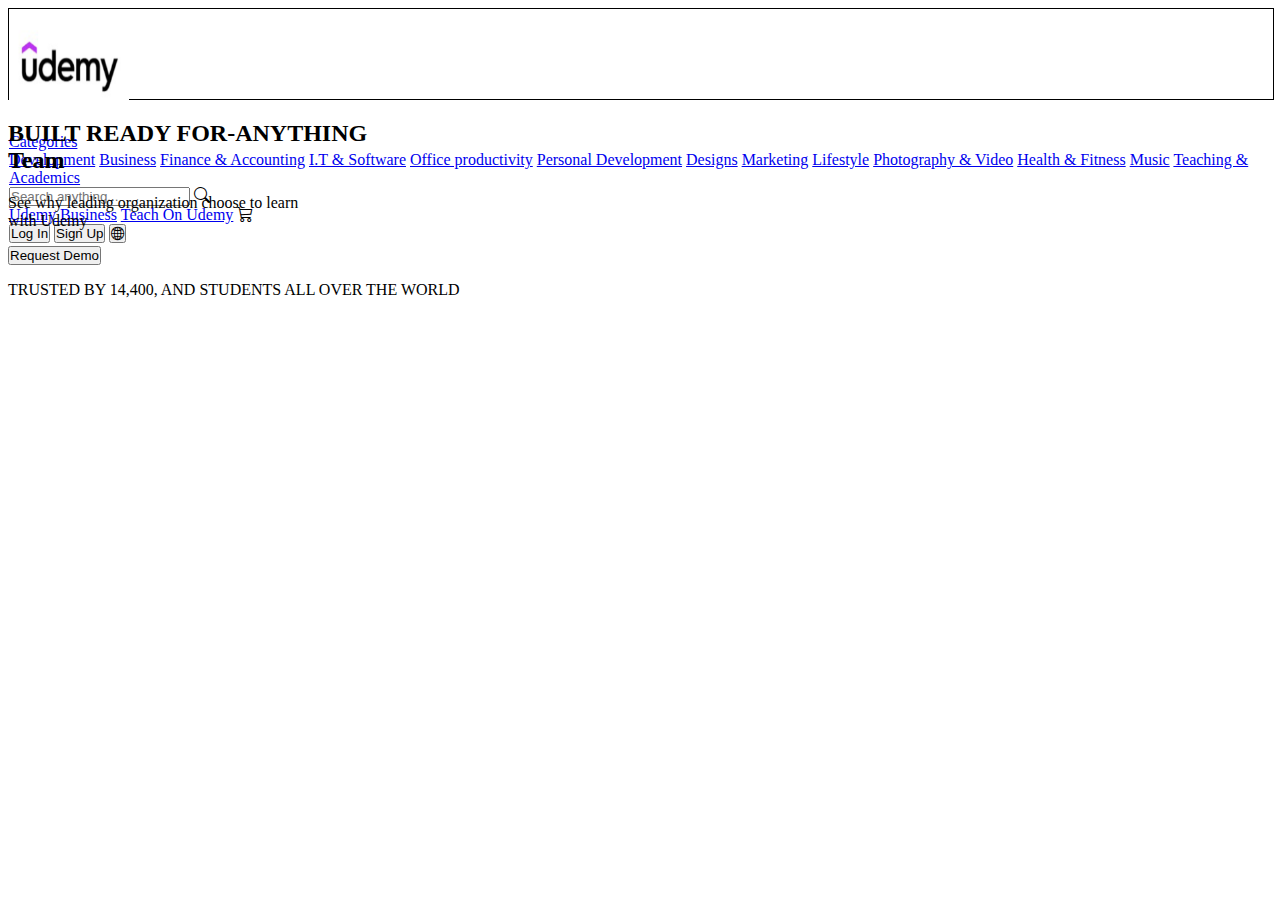
==== assignment/udemy/udemyclone.html @ e56c5fb7 "dass" ====
<!DOCTYPE html>
<html lang="en">
<head>
    <meta charset="UTF-8">
    <meta name="viewport" content="width=device-width, initial-scale=1.0">
    <title>Udemy Clone</title>
    <link rel="stylesheet" href="./udemyclone.css">
    <link rel="stylesheet" href="https://cdn.jsdelivr.net/npm/bootstrap-icons@1.10.5/font/bootstrap-icons.css">
    
</head>
<body>
    <header>
        <div class="first">
            <img src="./image/udemy img.png" alt="" height="120px" width="120px">
        </div>
        <div class="category-dropdown">
            <div class="div">
                <a href="#">Categories</a>
                <div class="dropdown-content">
                    <a href="#">Development</a>
                    <a href="#">Business</a>
                    <a href="#">Finance & Accounting</a>
                    <a href="#">I.T & Software</a>
                    <a href="#">Office productivity</a>
                    <a href="#"> Personal Development</a>
                    <a href="#">Designs</a>
                    <a href="#">Marketing</a>
                    <a href="#">Lifestyle</a>
                    <a href="#">Photography & Video</a>
                    <a href="#">Health & Fitness</a>
                    <a href="#">Music</a>
                    <a href="#">Teaching & Academics</a>
                </div>
            </div>
            <div class="text">
                <input type="text" placeholder="Search anything...">
                <i class="bi bi-search Search"></i>
            </div> 
            <a href="#">Udemy Business</a>
            <a href="#">Teach On Udemy</a>
            <i class="bi bi-cart3 Cart"></i>
        </div>
        <div class="btn-div">
            <button class="btn1">Log In</button>
            <button class="btn2">Sign Up</button>
            <button class="btn3"><i class="bi bi-globe2 Globe"></i> </button>
        </div>
    </header>
    <main>
        <div class="background">
            <div class="content">
                <h2>BUILT READY FOR-ANYTHING <br>Team </h2>
                <p>See why leading organization choose to learn <br>with Udemy</p>
                <button class="btn4"> Request Demo</button>
            </div>
        </div>
    </main>
    <section class="partner">
        <section class="centered">
            <p>TRUSTED BY 14,400, AND STUDENTS ALL OVER THE WORLD</p>
            <div class="centered1">
                 <img src="" alt="">
            </div>
        </section>
    </section>
</body>
</html>
---- assignment/udemy/udemyclone.css ----
*{
    padding: 0;
    margin: o;
}
header{
    height: 10vh;
    width: 100%;
    border: 1px solid black;
}
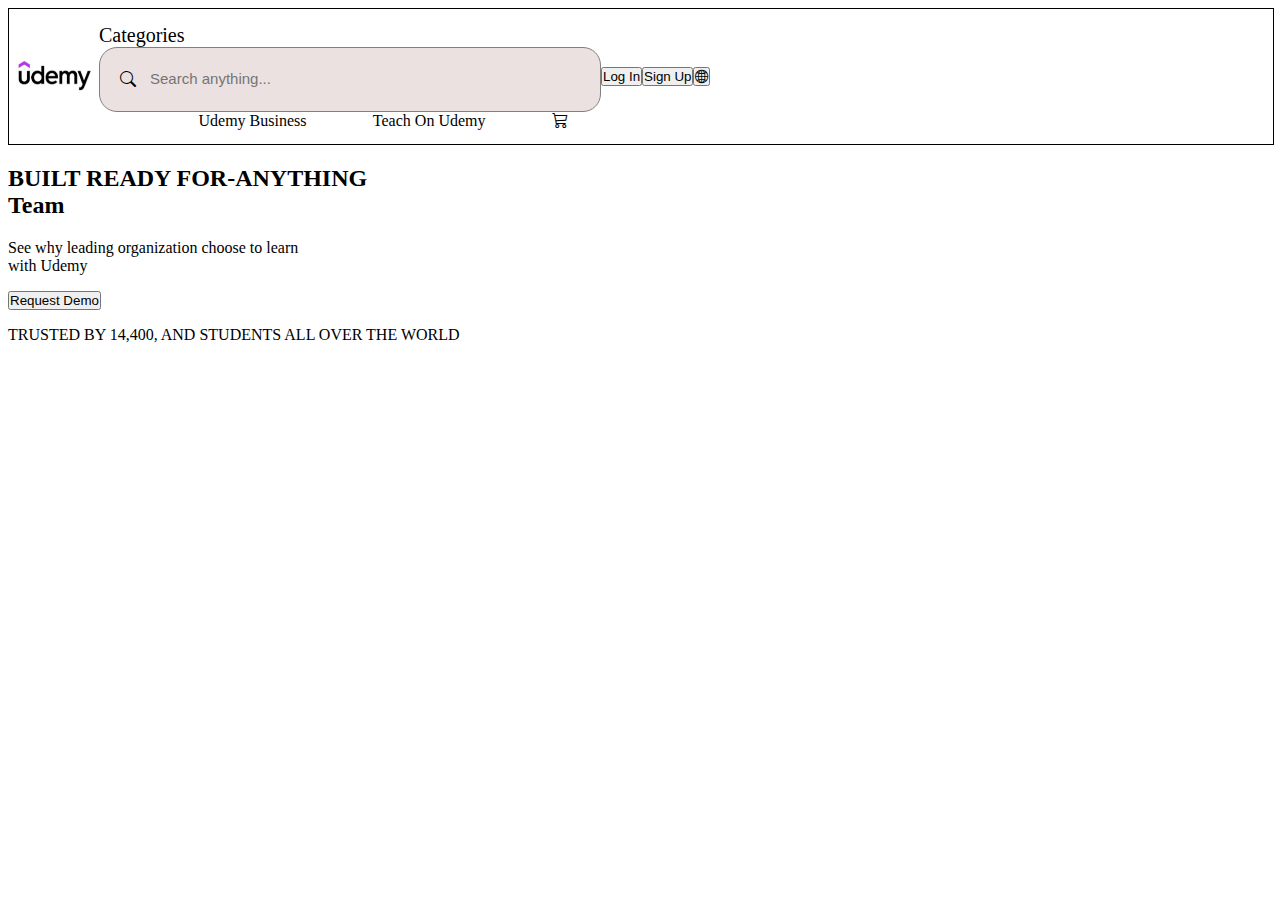
==== commit 8832bb47: "flex work" ====
--- a/assignment/udemy/udemyclone.html
+++ b/assignment/udemy/udemyclone.html
@@ -1,67 +1,79 @@
 <!DOCTYPE html>
 <html lang="en">
-<head>
-    <meta charset="UTF-8">
-    <meta name="viewport" content="width=device-width, initial-scale=1.0">
+  <head>
+    <meta charset="UTF-8" />
+    <meta name="viewport" content="width=device-width, initial-scale=1.0" />
     <title>Udemy Clone</title>
-    <link rel="stylesheet" href="./udemyclone.css">
-    <link rel="stylesheet" href="https://cdn.jsdelivr.net/npm/bootstrap-icons@1.10.5/font/bootstrap-icons.css">
-    
-</head>
-<body>
+    <link rel="stylesheet" href="./udemyclone.css" />
+    <link
+      rel="stylesheet"
+      href="https://cdn.jsdelivr.net/npm/bootstrap-icons@1.10.5/font/bootstrap-icons.css"
+    />
+  </head>
+  <body>
     <header>
-        <div class="first">
-            <img src="./image/udemy img.png" alt="" height="120px" width="120px">
+      <div class="first">
+        <img
+          src="./image/udemy images/udemy img.png"
+          alt=""
+          height="70px"
+          width="90px"
+        />
+      </div>
+      <div class="category-dropdown">
+        <div class="div">
+          <a href="#">Categories</a>
+          <div class="dropdown-content">
+            <a href="#">Development</a>
+            <a href="#">Business</a>
+            <a href="#">Finance & Accounting</a>
+            <a href="#">I.T & Software</a>
+            <a href="#">Office productivity</a>
+            <a href="#"> Personal Development</a>
+            <a href="#">Designs</a>
+            <a href="#">Marketing</a>
+            <a href="#">Lifestyle</a>
+            <a href="#">Photography & Video</a>
+            <a href="#">Health & Fitness</a>
+            <a href="#">Music</a>
+            <a href="#">Teaching & Academics</a>
+          </div>
         </div>
-        <div class="category-dropdown">
-            <div class="div">
-                <a href="#">Categories</a>
-                <div class="dropdown-content">
-                    <a href="#">Development</a>
-                    <a href="#">Business</a>
-                    <a href="#">Finance & Accounting</a>
-                    <a href="#">I.T & Software</a>
-                    <a href="#">Office productivity</a>
-                    <a href="#"> Personal Development</a>
-                    <a href="#">Designs</a>
-                    <a href="#">Marketing</a>
-                    <a href="#">Lifestyle</a>
-                    <a href="#">Photography & Video</a>
-                    <a href="#">Health & Fitness</a>
-                    <a href="#">Music</a>
-                    <a href="#">Teaching & Academics</a>
-                </div>
-            </div>
-            <div class="text">
-                <input type="text" placeholder="Search anything...">
-                <i class="bi bi-search Search"></i>
-            </div> 
-            <a href="#">Udemy Business</a>
-            <a href="#">Teach On Udemy</a>
-            <i class="bi bi-cart3 Cart"></i>
+        <div class="text">
+          <i class="bi bi-search Search"></i>
+          <input type="text" placeholder="Search anything..." />
         </div>
-        <div class="btn-div">
-            <button class="btn1">Log In</button>
-            <button class="btn2">Sign Up</button>
-            <button class="btn3"><i class="bi bi-globe2 Globe"></i> </button>
+        <div class="anchor">
+          <div class=""></div>
+          <a href="#">Udemy Business</a>
+          <a href="#">Teach On Udemy</a>
+          <i class="bi bi-cart3 Cart"></i>
         </div>
+      </div>
+      <div class="btn-div">
+        <button class="btn1">Log In</button>
+        <button class="btn2">Sign Up</button>
+        <button class="btn3"><i class="bi bi-globe2 Globe"></i></button>
+      </div>
     </header>
     <main>
-        <div class="background">
-            <div class="content">
-                <h2>BUILT READY FOR-ANYTHING <br>Team </h2>
-                <p>See why leading organization choose to learn <br>with Udemy</p>
-                <button class="btn4"> Request Demo</button>
-            </div>
+      <div class="background">
+        <div class="content">
+          <h2>BUILT READY FOR-ANYTHING <br />Team</h2>
+          <p>See why leading organization choose to learn <br />with Udemy</p>
+          <button class="btn4">Request Demo</button>
         </div>
+      </div>
     </main>
     <section class="partner">
-        <section class="centered">
-            <p>TRUSTED BY 14,400, AND STUDENTS ALL OVER THE WORLD</p>
-            <div class="centered1">
-                 <img src="" alt="">
-            </div>
-        </section>
+      <section class="centered">
+        <p>TRUSTED BY 14,400, AND STUDENTS ALL OVER THE WORLD</p>
+        <div class="centered1">
+          <img src="" alt="" />
+          <img src="" alt="" />
+          <img src="" alt="" />
+        </div>
+      </section>
     </section>
-</body>
-</html>+  </body>
+</html>
--- a/assignment/udemy/udemyclone.css
+++ b/assignment/udemy/udemyclone.css
@@ -3,7 +3,84 @@
     margin: o;
 }
 header{
-    height: 10vh;
+    height: 15vh;
     width: 100%;
     border: 1px solid black;
+    display: flex;
+    flex-direction: row;
+    align-items: center;
+}
+.category-dropdown{
+    display: inline;
+    position: relative;
+}   
+.div a{
+    text-decoration: none;
+    color: black;
+    text-align: center;
+    font-size: 20px;
+}
+.dropdown-content{
+    display: none;
+    flex-direction: column;
+    justify-content: space-between;
+    align-items: center;
+    position: absolute;
+    background-color: antiquewhite;
+    box-shadow: 0px 8px 16px 0x rgba(0,0,0,0.2);
+    min-width: 160px;
+
+
+}
+.category-dropdown:hover .dropdown-content{
+    display: flex;
+}
+.first{
+    display: flex;
+    flex-direction: row;
+    justify-content: space-around;
+    align-items: center;
+    
+}
+.text{
+    border-radius: 18px;
+    border: 1px solid gray;
+    height: 7vh;
+    width: 500px;
+    background-color: rgb(235, 225, 225);
+}
+.bi-search{
+    position: relative;
+    left: 20px;
+    top: 10px;
+}
+.text input{
+    border: none;
+    position: relative;
+    left: 30px;
+    top: 9px;
+    background: none;
+    height: 5vh;
+    width: 400px;
+    outline: none;
+}
+.text input::placeholder{
+    font-size: 15px;
+    border: none;
+}
+.btn-div{
+    display: flex;
+    flex-direction: row;
+    justify-content: space-between;
+    align-items: center;
+}
+.anchor a{
+    text-decoration: none;
+    color: black;
+}
+.anchor{
+    display: flex;
+    flex-direction: row;
+    justify-content: space-around;
+    align-items: center;
 }